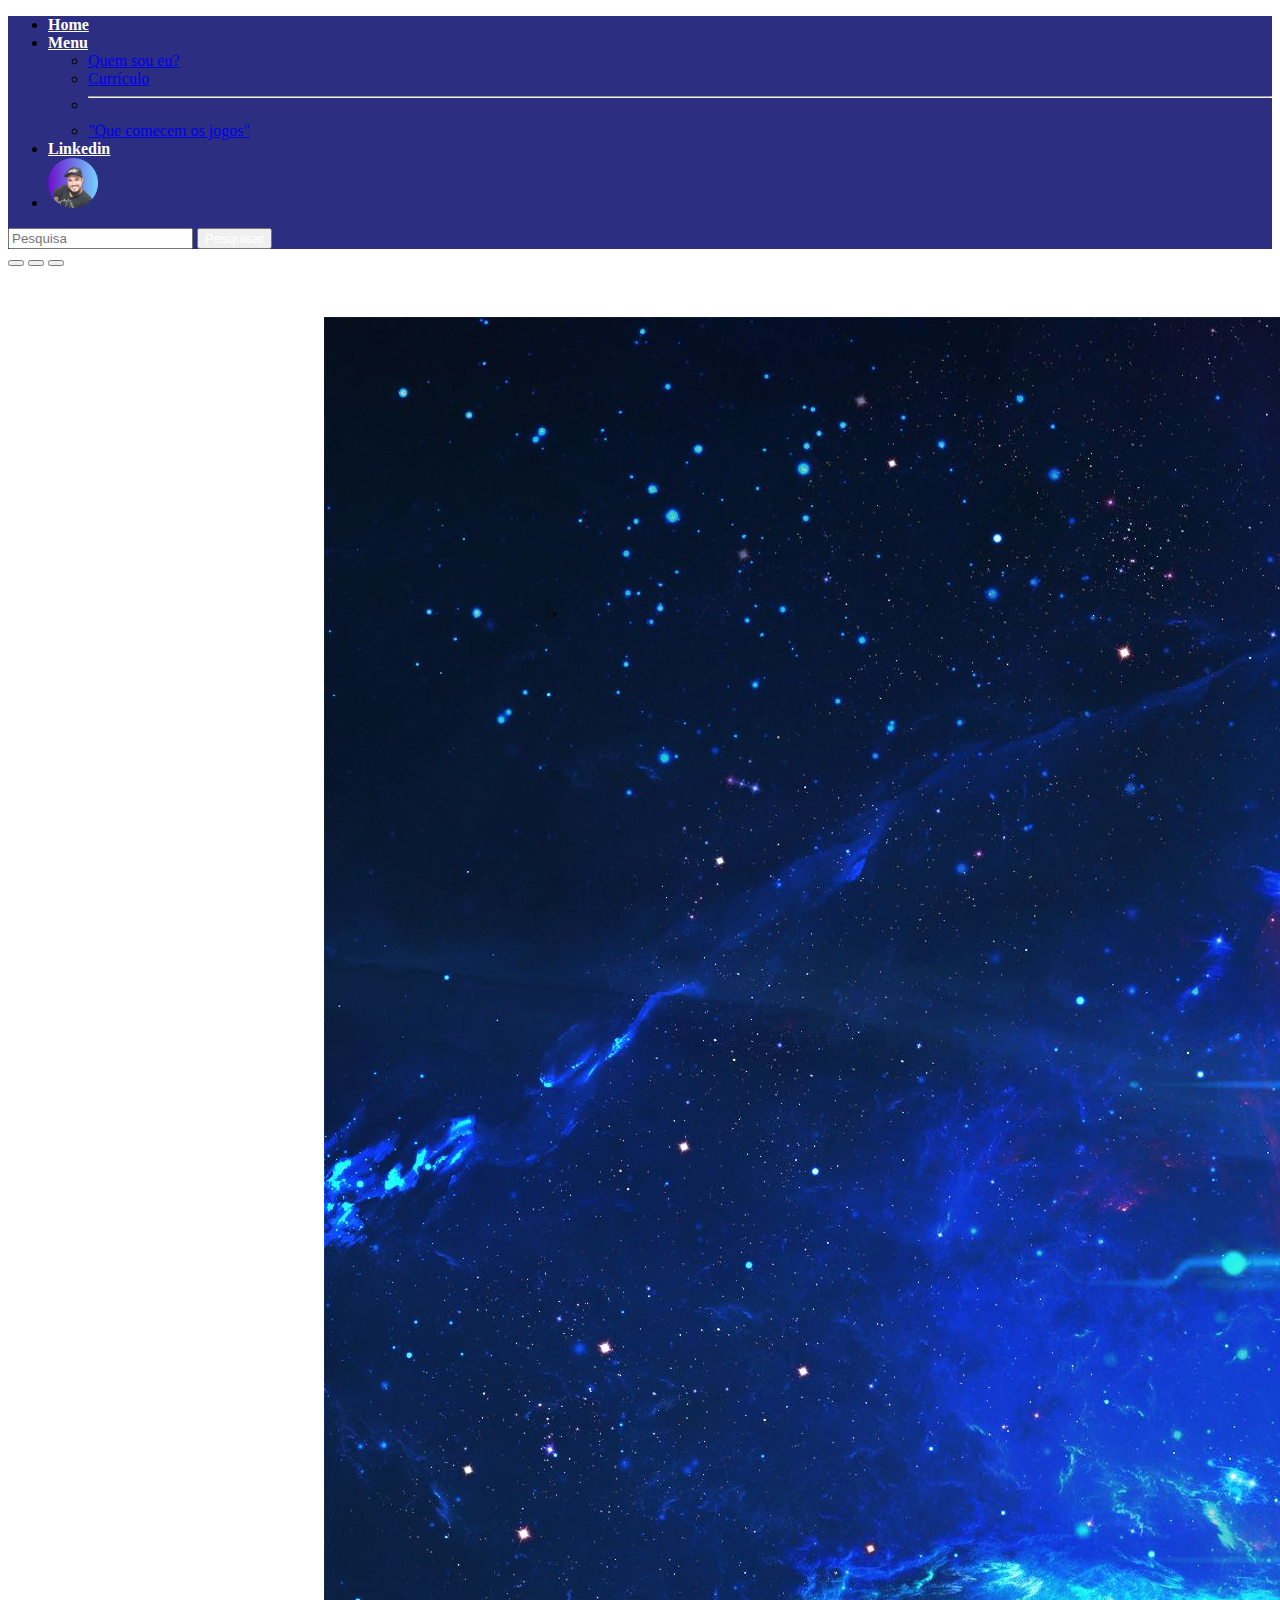
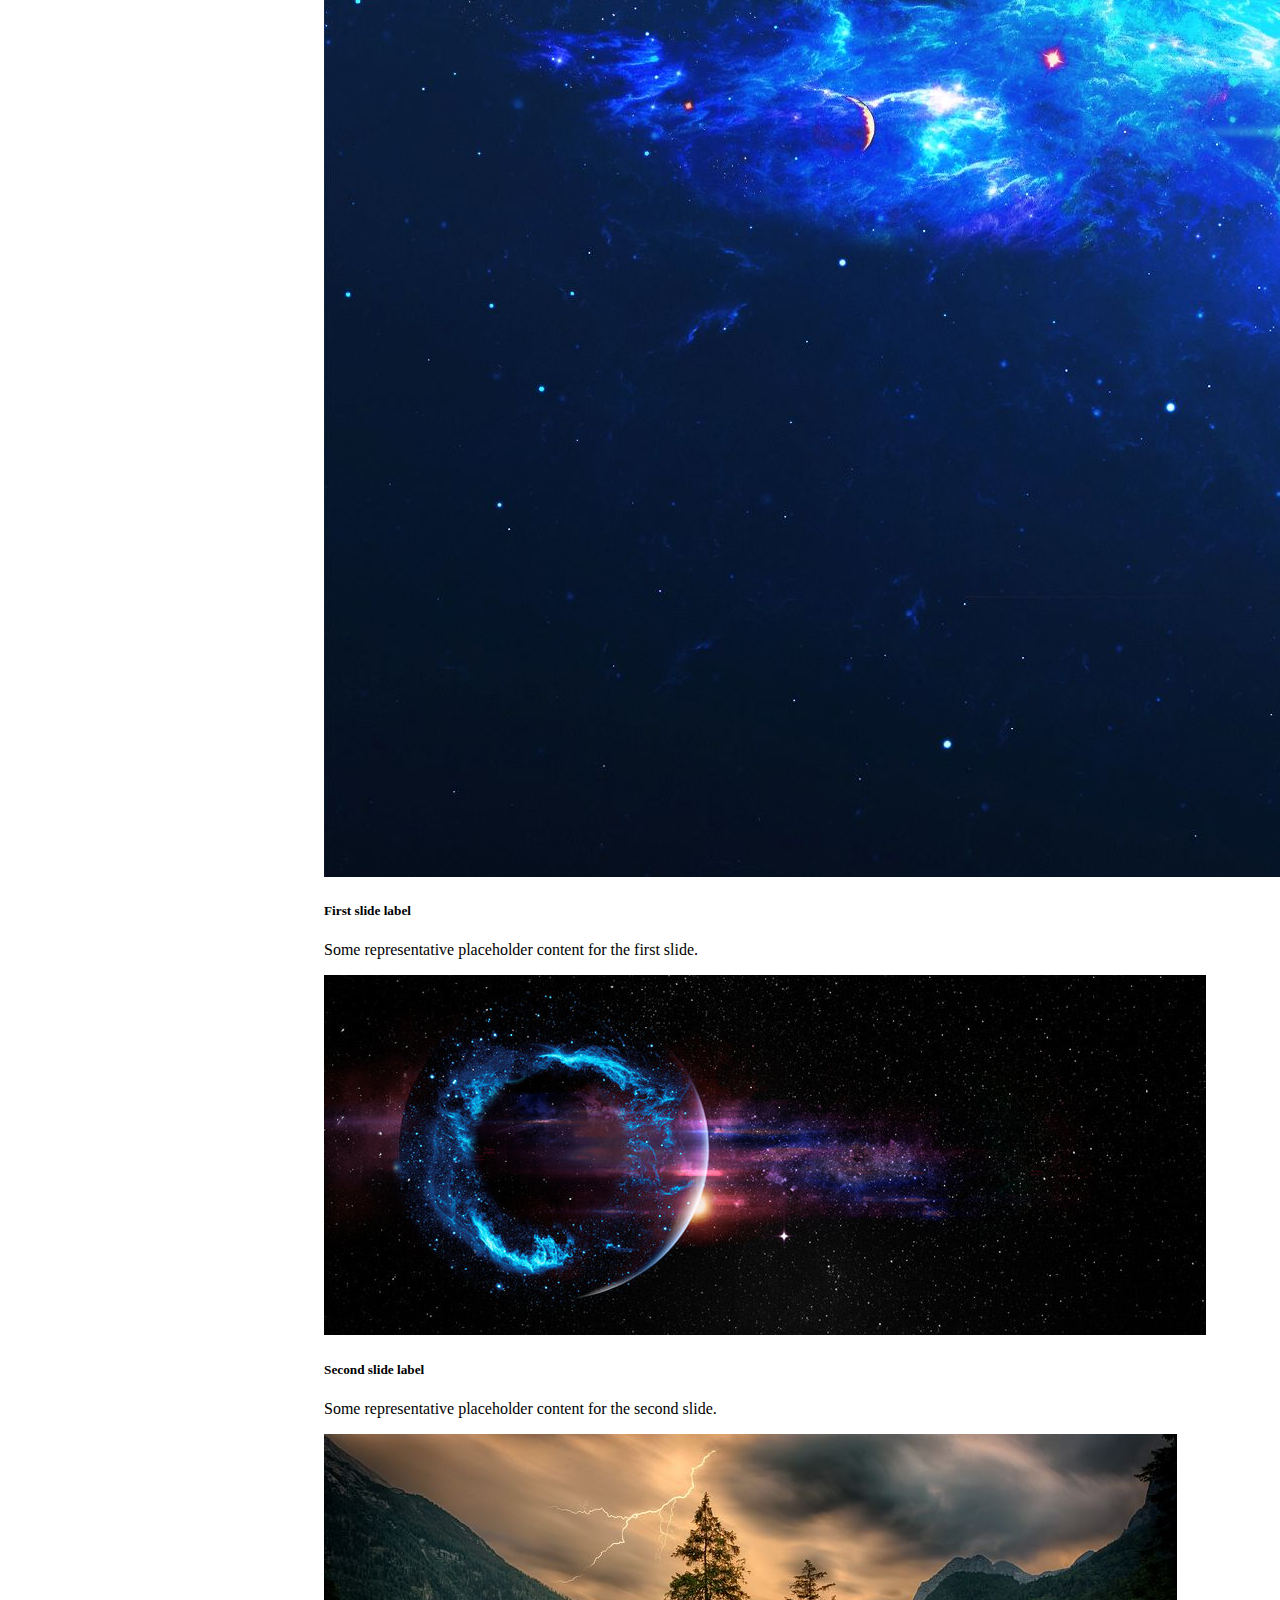
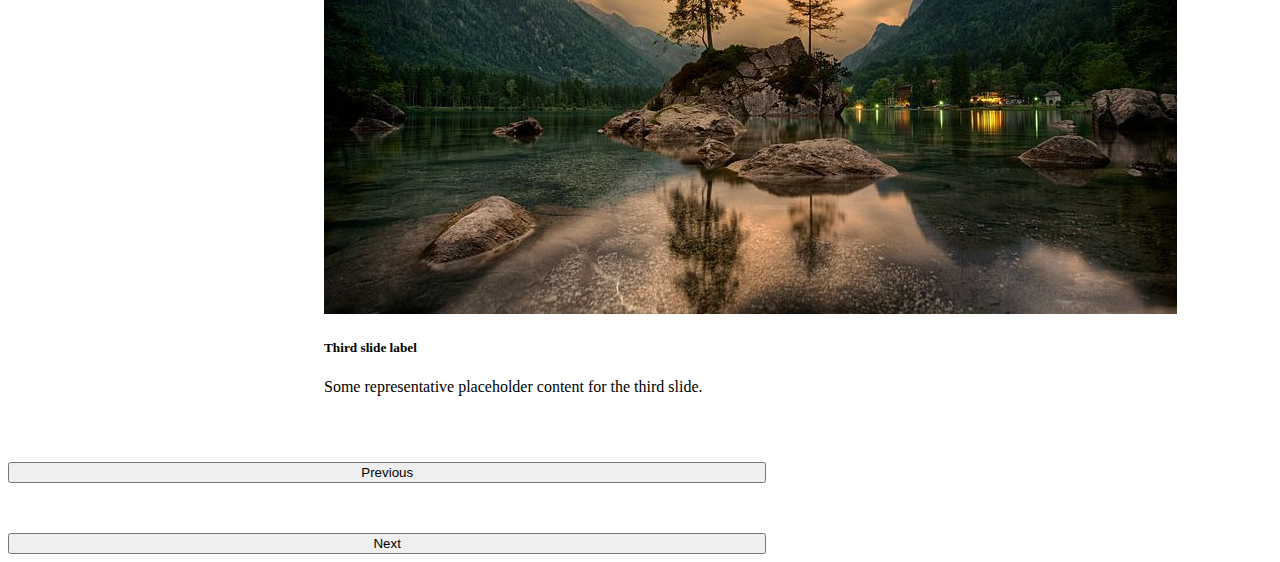
==== README.html @ 1a023d8b "Arquivos de site inseridos" ====
<!DOCTYPE html>
<html>
<head>
	<meta charset="utf-8">
  <title>Site do Gustavo!</title>
  <link rel="stylesheet" type="text/css" href="style.css">
  <link rel="shortcut icon" href="favicon.ico">
  <link href="https://cdn.jsdelivr.net/npm/bootstrap@5.1.3/dist/css/bootstrap.min.css" rel="stylesheet" integrity="sha384-1BmE4kWBq78iYhFldvKuhfTAU6auU8tT94WrHftjDbrCEXSU1oBoqyl2QvZ6jIW3" crossorigin="anonymous">
</head>
<body>
  <script src="https://cdn.jsdelivr.net/npm/bootstrap@5.1.3/dist/js/bootstrap.bundle.min.js" integrity="sha384-ka7Sk0Gln4gmtz2MlQnikT1wXgYsOg+OMhuP+IlRH9sENBO0LRn5q+8nbTov4+1p" crossorigin="anonymous"></script>
  <div>
    <nav class="navbar navbar-expand-lg navbar-light navbar-brand" style="background-color:#2c2e81;">
      <div class="collapse navbar-collapse" id="navbarSupportedContent">
        <ul>
       
        </ul>
       <ul class="navbar-nav me-auto mb-2 mb-lg-0">
         <li class="nav-item">
           <a class="nav-link btn-outline-dark btn-sm" href="#" style="color:white;font-weight:bold";>Home</a>
         </li>
         <li class="nav-item dropdown">
           <a  class="nav-link dropdown-toggle btn-outline-dark btn-sm" href="#" id="navbarDropdown" role="button" data-bs-toggle="dropdown" aria-expanded="false" style="color:white;font-weight:bold; ">
            Menu
          </a>
          <ul class="dropdown-menu" aria-labelledby="navbarDropdown">
            <li><a class="dropdown-item" href="#">Quem sou eu?</a></li>
            <li><a class="dropdown-item" href="#">Currículo</a></li>
            <li><hr class="dropdown-divider"></li>
            <li><a class="dropdown-item" href="#">"Que comecem os jogos"</a>
            </li>
          </ul>
        </li>
           <li class="nav-item">
           <a class="nav-link btn-outline-dark btn-sm" href="#" style="color:white;font-weight:bold;">Linkedin</a>
         </li>
            <li>
                 <img src="Imagens/4.png" alt="0" width="50" height="50">
          </li>
      </ul>
      <form class="d-flex">
        <input class="form-control me-2" type="search" placeholder="Pesquisa" aria-label="Search">
        <button class="btn btn-outline-dark" type="submit" style="color:white;">Pesquisar</button>
      </form>
    </div>
  </div>
</nav>
</div>
<div id="carouselExampleCaptions" class="carousel slide" data-bs-ride="carousel">
  <div class="carousel-indicators">
    <button type="button" data-bs-target="#carouselExampleCaptions" data-bs-slide-to="0" class="active" aria-current="true" aria-label="Slide 1"></button>
    <button type="button" data-bs-target="#carouselExampleCaptions" data-bs-slide-to="1" aria-label="Slide 2"></button>
    <button type="button" data-bs-target="#carouselExampleCaptions" data-bs-slide-to="2" aria-label="Slide 3"></button>
  </div>
  <div class="carousel-inner" style="width:50%;margin-right:auto;margin-left:auto;margin-top:50px;">
    <div class="carousel-item active">
      <img src="Imagens/1.jpg" class="d-block w-100" alt="...">
      <div class="carousel-caption d-none d-md-block">
        <h5>First slide label</h5>
        <p>Some representative placeholder content for the first slide.</p>
      </div>
    </div>
    <div class="carousel-item">
      <img src="Imagens/2.jpg" class="d-block w-100" alt="...">
      <div class="carousel-caption d-none d-md-block">
        <h5>Second slide label</h5>
        <p>Some representative placeholder content for the second slide.</p>
      </div>
    </div>
    <div class="carousel-item">
      <img src="Imagens/3.jpg" class="d-block w-100" alt="...">
      <div class="carousel-caption d-none d-md-block">
        <h5>Third slide label</h5>
        <p>Some representative placeholder content for the third slide.</p>
      </div>
    </div>
  </div>
  <button class="carousel-control-prev" type="button" data-bs-target="#carouselExampleCaptions" data-bs-slide="prev" style="width:60%;margin-right:auto;margin-left:auto;margin-top:50px;">
    <span class="carousel-control-prev-icon" aria-hidden="true"></span>
    <span class="visually-hidden">Previous</span>
  </button>
  <button class="carousel-control-next" type="button" data-bs-target="#carouselExampleCaptions" data-bs-slide="next" style="width:60%;margin-right:auto;margin-left:auto;margin-top:50px;">
    <span class="carousel-control-next-icon" aria-hidden="true"></span>
    <span class="visually-hidden">Next</span>
  </button>
</div>
</body>
</html>
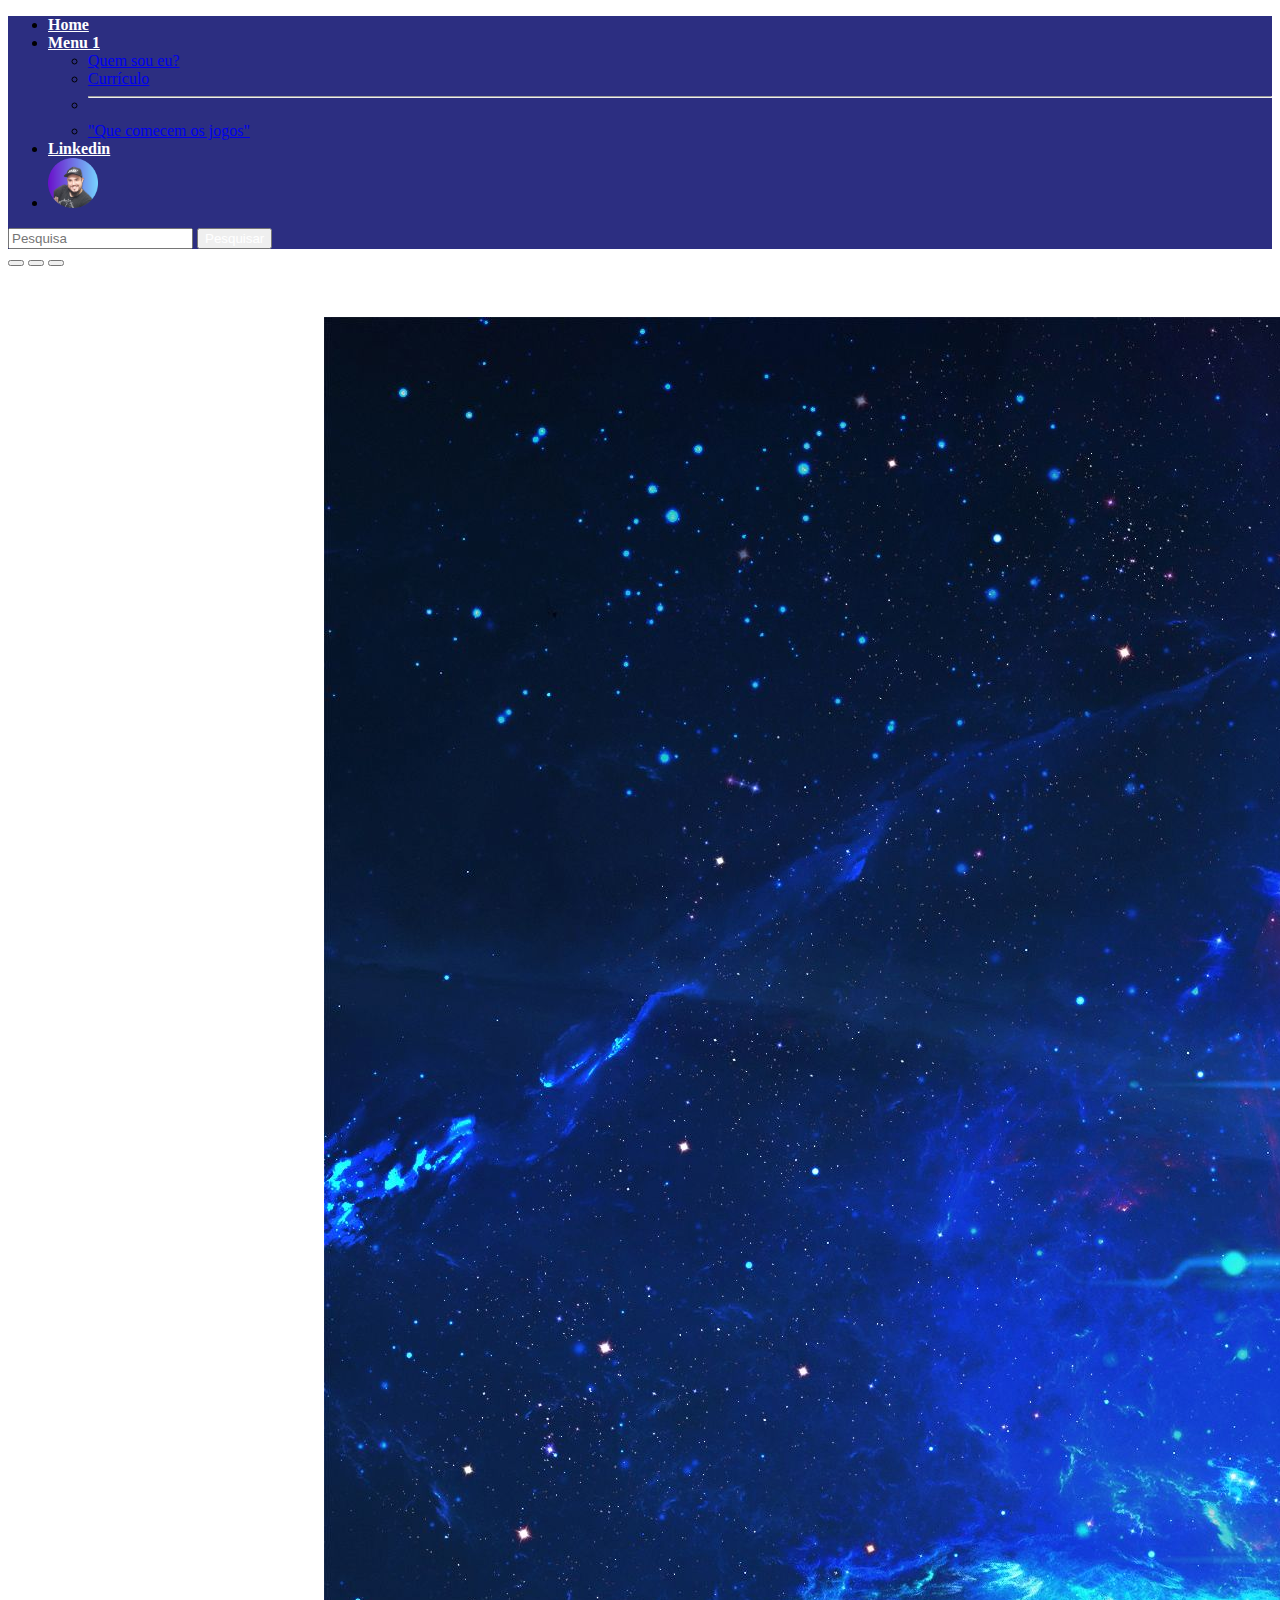
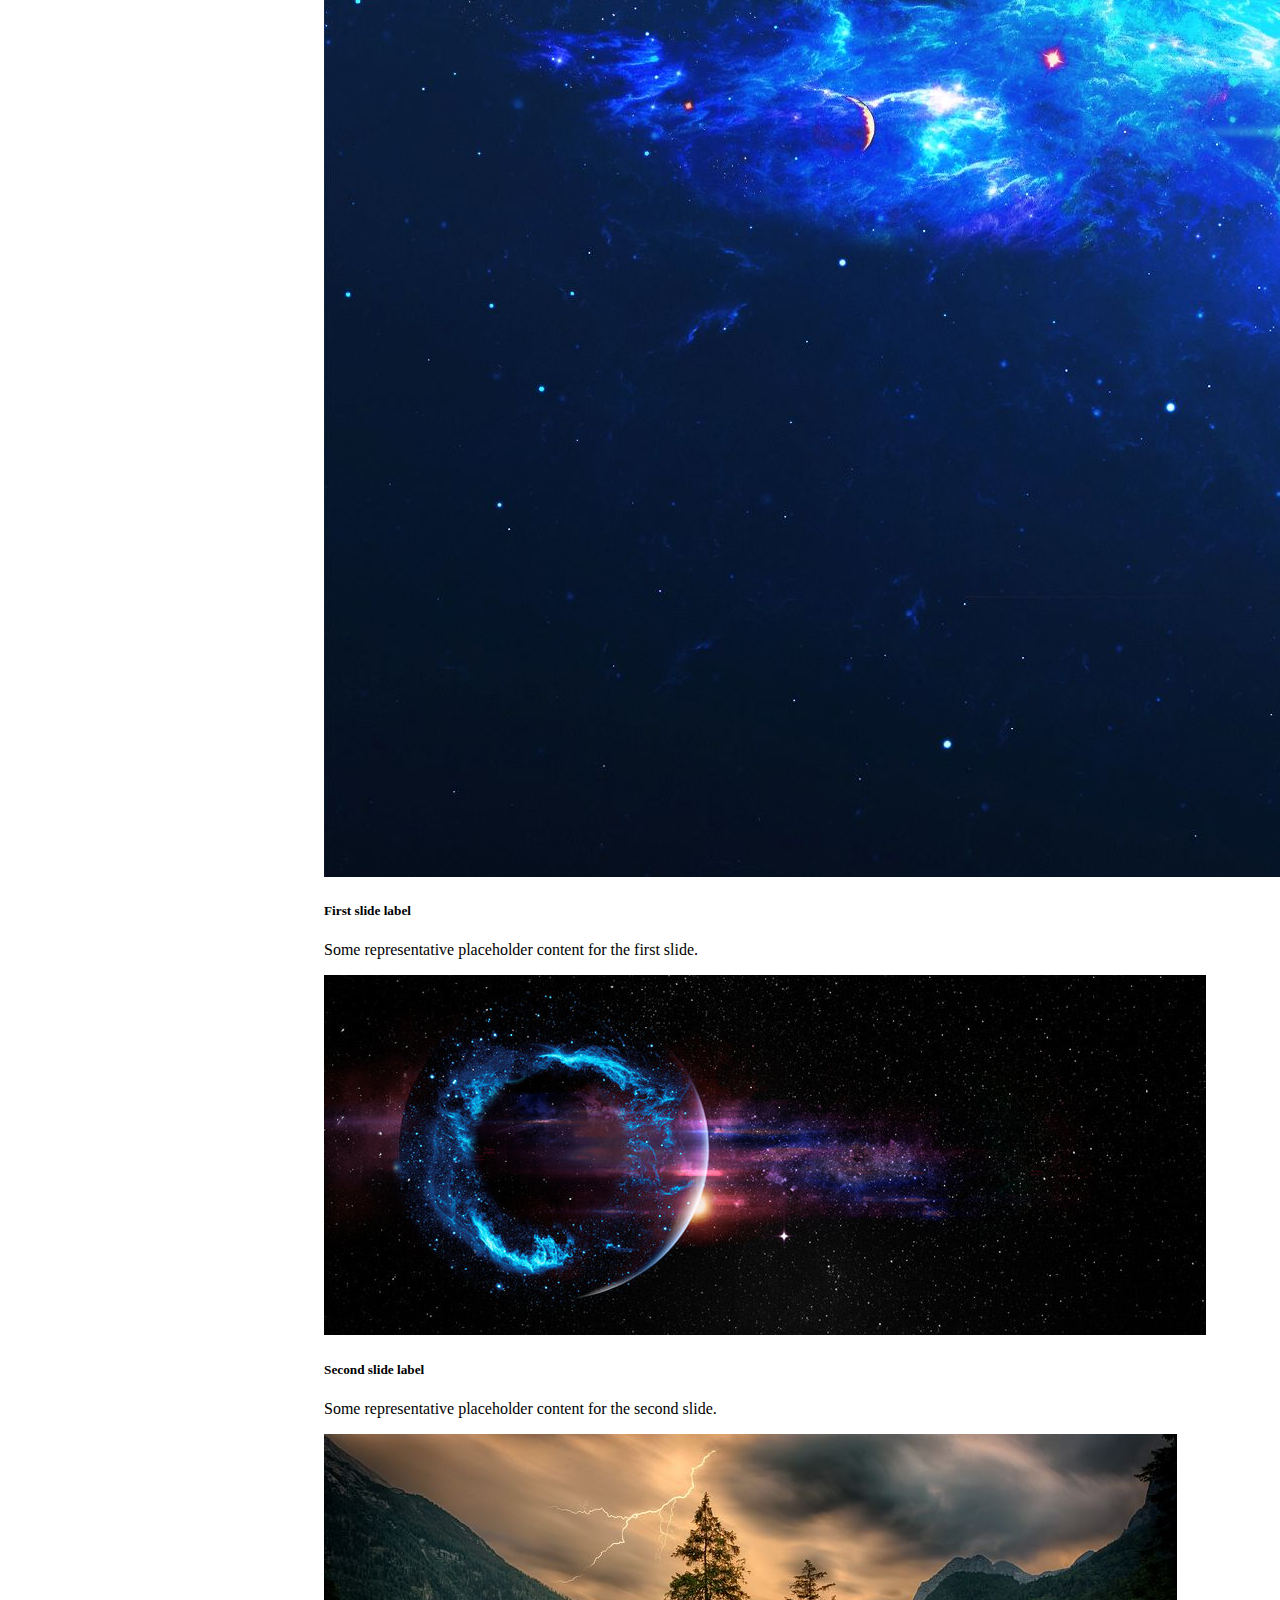
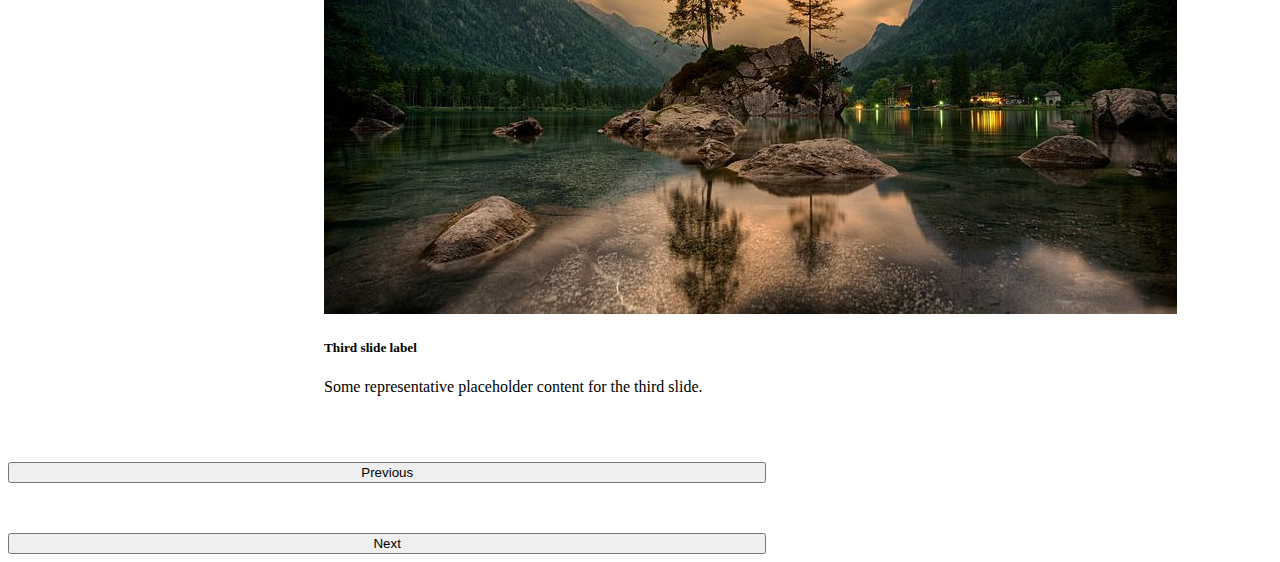
==== commit 539a729e: "testes de alterações por git bash" ====
--- a/README.html
+++ b/README.html
@@ -2,7 +2,7 @@
 <html>
 <head>
 	<meta charset="utf-8">
-  <title>Site do Gustavo!</title>
+  <title>Bem vindo Site do Gustavo!</title>
   <link rel="stylesheet" type="text/css" href="style.css">
   <link rel="shortcut icon" href="favicon.ico">
   <link href="https://cdn.jsdelivr.net/npm/bootstrap@5.1.3/dist/css/bootstrap.min.css" rel="stylesheet" integrity="sha384-1BmE4kWBq78iYhFldvKuhfTAU6auU8tT94WrHftjDbrCEXSU1oBoqyl2QvZ6jIW3" crossorigin="anonymous">
@@ -21,7 +21,7 @@
          </li>
          <li class="nav-item dropdown">
            <a  class="nav-link dropdown-toggle btn-outline-dark btn-sm" href="#" id="navbarDropdown" role="button" data-bs-toggle="dropdown" aria-expanded="false" style="color:white;font-weight:bold; ">
-            Menu
+            Menu 1
           </a>
           <ul class="dropdown-menu" aria-labelledby="navbarDropdown">
             <li><a class="dropdown-item" href="#">Quem sou eu?</a></li>
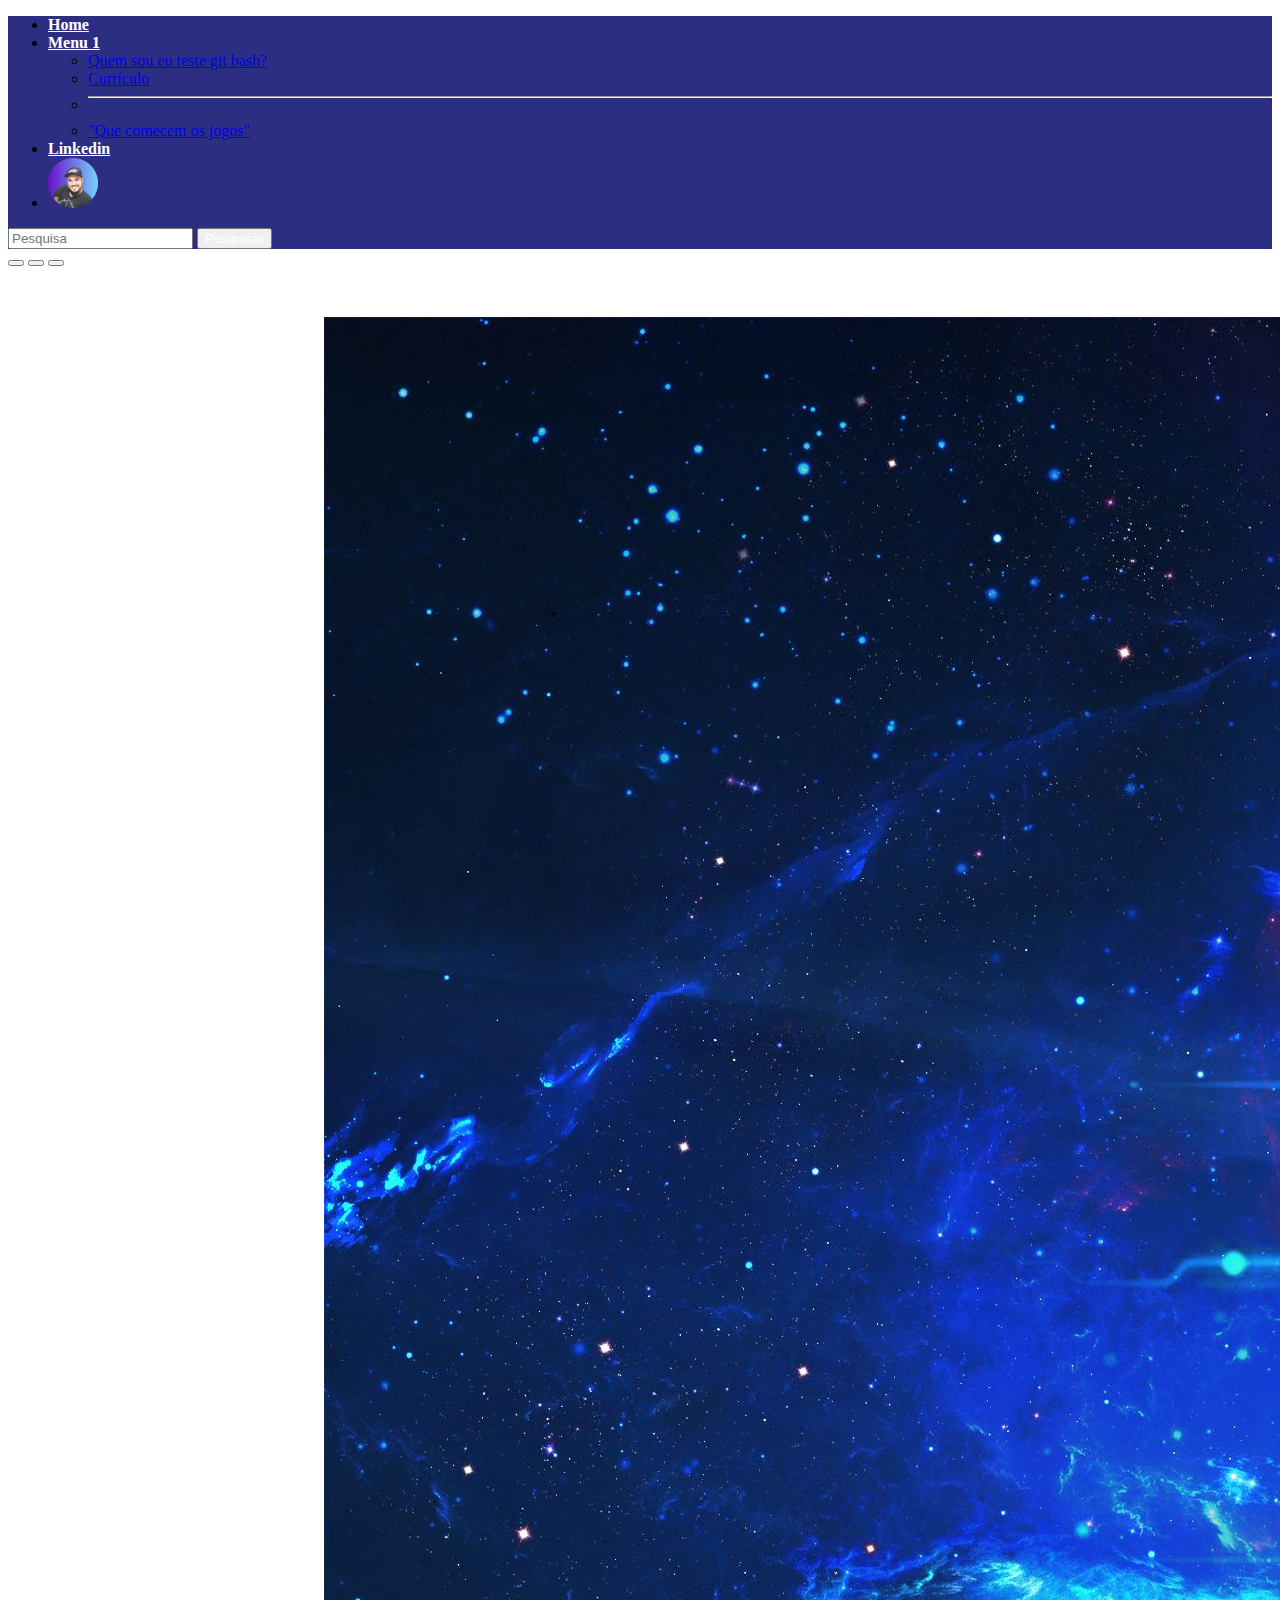
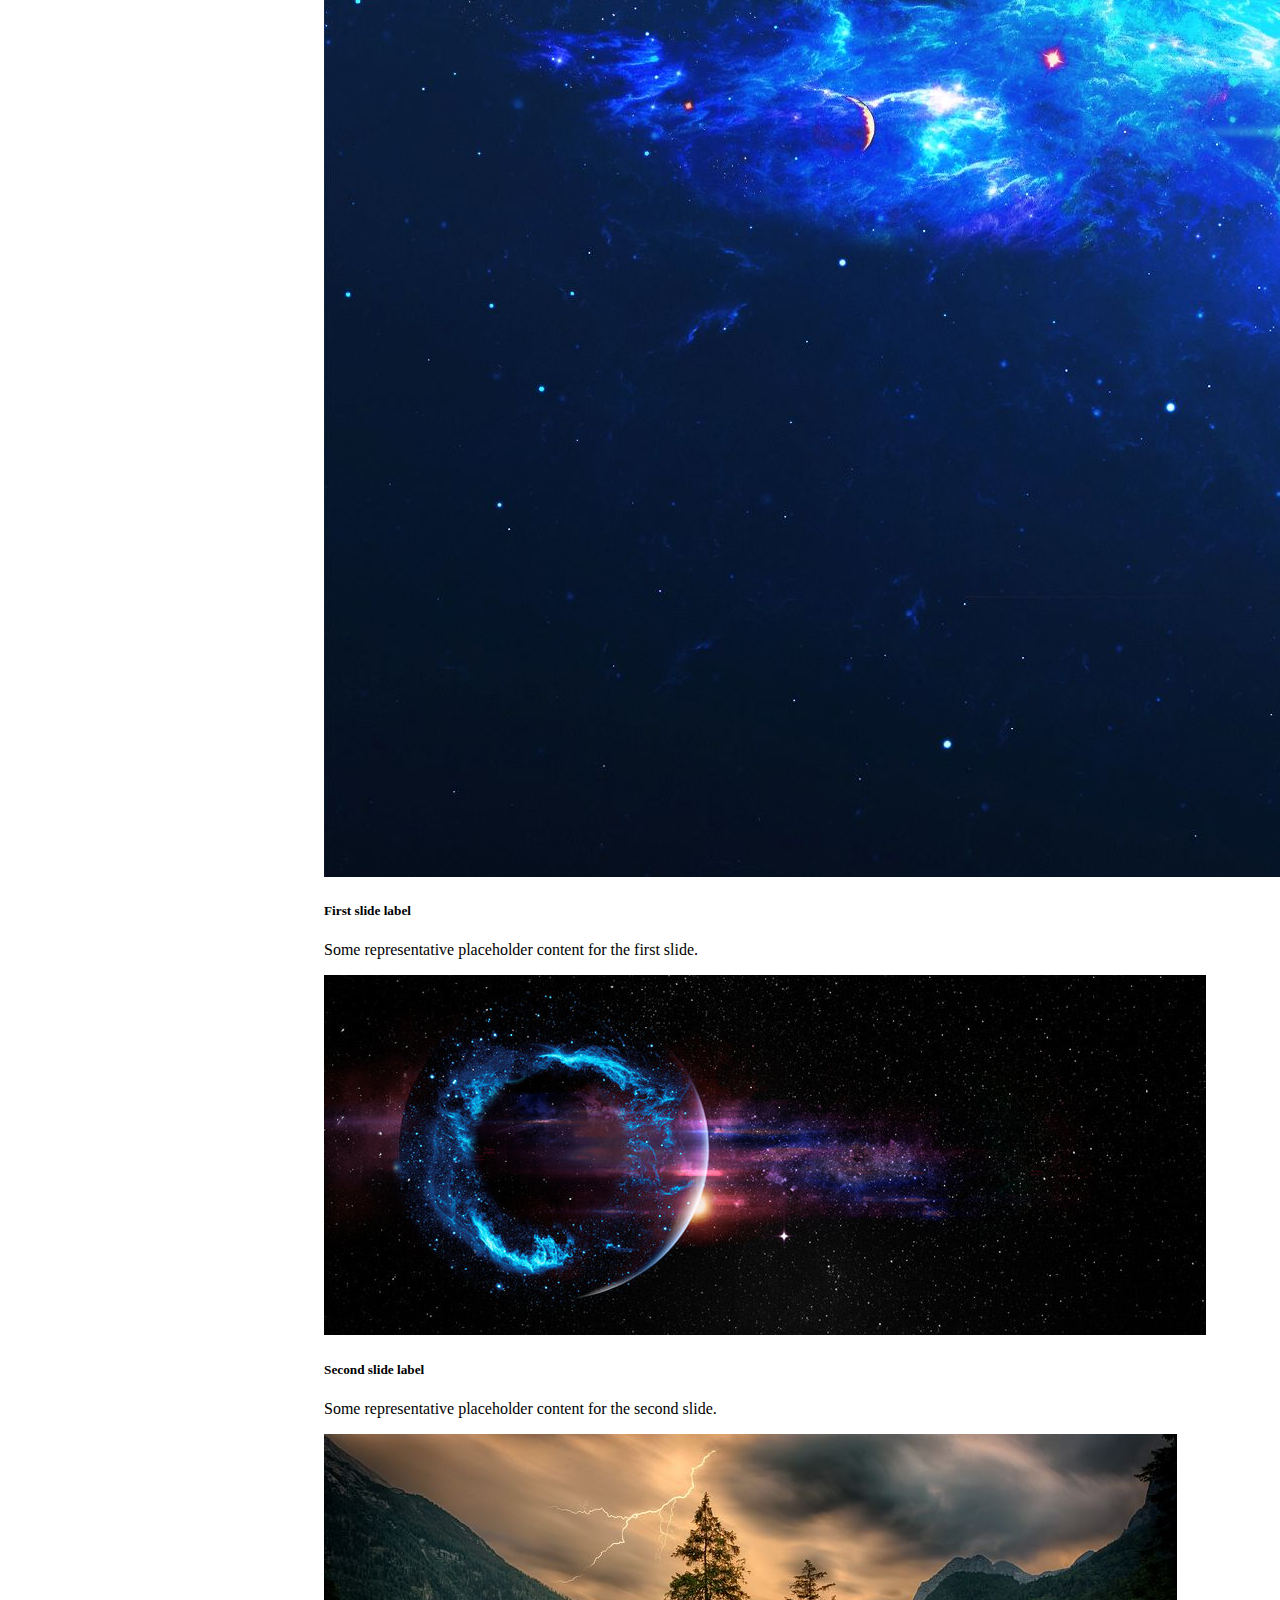
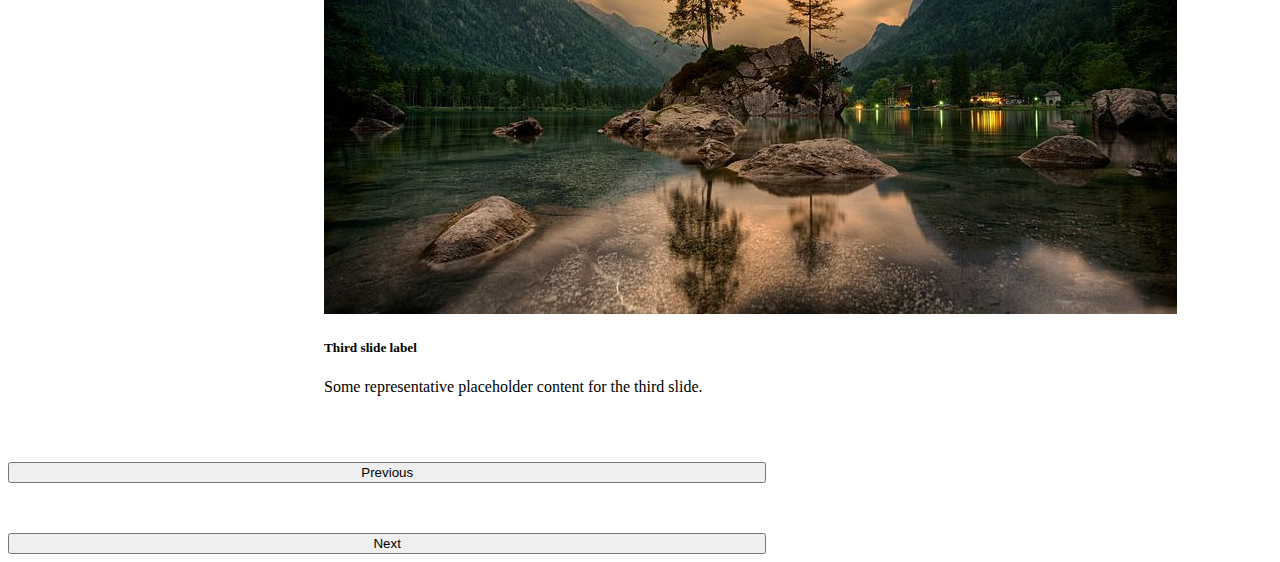
==== commit 614bcc8b: "teste de bash no visual studio" ====
--- a/README.html
+++ b/README.html
@@ -24,7 +24,7 @@
             Menu 1
           </a>
           <ul class="dropdown-menu" aria-labelledby="navbarDropdown">
-            <li><a class="dropdown-item" href="#">Quem sou eu?</a></li>
+            <li><a class="dropdown-item" href="#">Quem sou eu teste git bash?</a></li>
             <li><a class="dropdown-item" href="#">Currículo</a></li>
             <li><hr class="dropdown-divider"></li>
             <li><a class="dropdown-item" href="#">"Que comecem os jogos"</a>
